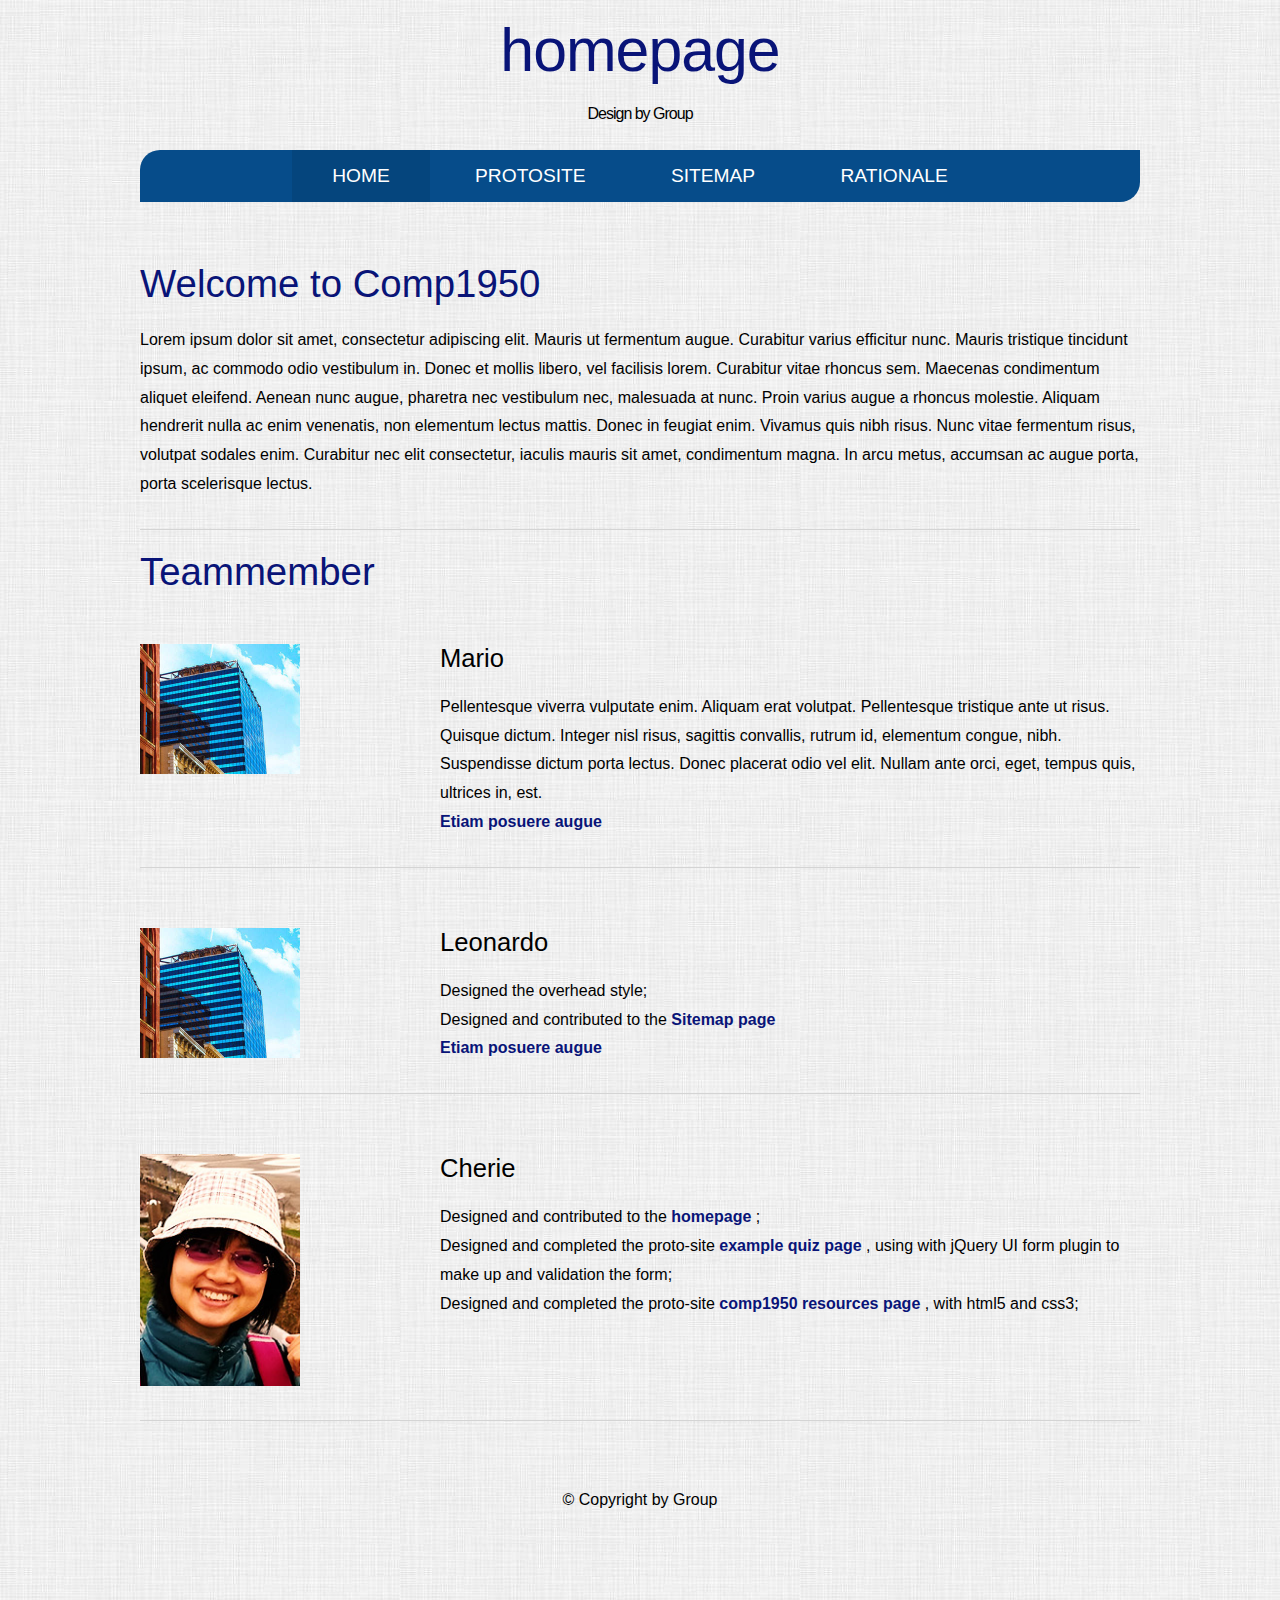
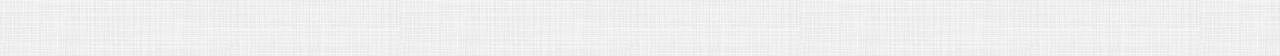
==== homepage.html @ 556a60a1 "add content to homepage" ====
<!DOCTYPE html>
<html lang="en">
	<head>
		<meta charset="utf-8">
		<title>Comp1950 Homepage</title>
		<meta name="description" content="Team : Introduction of Comp 1950 and Team">
		<meta name="keywords" content="comp1950" />
		<meta http-equiv="content-type" content="text/html; charset=utf-8" />
		<meta name="viewport" content="width=device-width; initial-scale=1.0">

		<link rel="stylesheet" href="default_style.css" type="text/css"/>
	</head>

	<body>
		<div>
			<header>
				<div id="logo">
					<h1><a href="#">Homepage</a></h1>
					<p>
						Design by Group
					</p>
				</div>
			</header>
			<nav id="menu">
				<ul>
					<li class="current_page_item">
						<a href="#">Home</a>
					</li>
					<li>
						<a href="protosite/template.html" target="protosite">Protosite</a>
					</li>
					<li>
						<a href="sitemap.html" target="sitemap">sitemap</a>
					</li>
					<li class="last">
						<a href="rationale.html" target="rationale">Rationale</a>
					</li>

				</ul>
			</nav>

			<section>
				<div id="welcome">
					<h2 class="title"><a href="#">Welcome to Comp1950</a></h2>
					<div class="entry">
						<p>
							Lorem ipsum dolor sit amet, consectetur adipiscing elit.
							Mauris ut fermentum augue. Curabitur varius efficitur nunc.
							Mauris tristique tincidunt ipsum, ac commodo odio vestibulum in.
							Donec et mollis libero, vel facilisis lorem. Curabitur vitae rhoncus sem.
							Maecenas condimentum aliquet eleifend. Aenean nunc augue,
							pharetra nec vestibulum nec, malesuada at nunc. Proin varius augue a rhoncus molestie.
							Aliquam hendrerit nulla ac enim venenatis, non elementum lectus mattis.
							Donec in feugiat enim. Vivamus quis nibh risus. Nunc vitae fermentum risus,
							volutpat sodales enim. Curabitur nec elit consectetur, iaculis mauris sit amet,
							condimentum magna.
							In arcu metus, accumsan ac augue porta, porta scelerisque lectus.
						</p>

					</div>
				</div>
				<div id="teammember">
					<h2 class="title"><a href="#">Teammember</a></h2>

					<div id="two-columns">
						<div id="col1">
							<h3>Mario</h3>
							<p>
								Pellentesque viverra vulputate enim. Aliquam erat volutpat.
								Pellentesque tristique ante ut risus. Quisque dictum. Integer nisl risus,
								sagittis convallis, rutrum id, elementum congue, nibh. Suspendisse dictum porta lectus.
								Donec placerat odio vel elit. Nullam ante orci,  eget, tempus quis, ultrices in, est.
							</p>
							<p>
								<a href="#">Etiam posuere augue</a>
							</p>
						</div>
						<div id="col2"><img src="images/pics02.jpg" alt="cherie"  class="image-style" />
						</div>
						<div class="clean"></div>
					</div>

					<div id="two-columns">
						<div id="col1">
							<h3>Leonardo </h3>
							<p>
								Designed the overhead style;
							</p>
							<p>Designed and contributed to the <a =href"sitemap.html" >Sitemap page </a></p>
							<p>
								<a href="#">Etiam posuere augue</a>
							</p>
						</div>
						<div id="col2"><img src="images/pics02.jpg" alt="cherie"  class="image-style" />
						</div>
						<div class="clean"></div>
					</div>
					<div id="two-columns">
						<div id="col1">
							<h3>Cherie</h3>
							<p>
								Designed and contributed to the <a href="#">homepage</a> ;
							</p>
							<p>
								Designed and completed the proto-site <a href="protosite/quiz.html" target="quiz">example quiz page</a> ,
								using with jQuery UI form plugin to make up and validation the form;
							</p>
							<p>
								Designed and completed the proto-site <a href="protosite/resources.html" target="quiz">comp1950 resources page</a> ,
								with html5 and css3;
							</p>

						</div>
						<div id="col2"><img src="images/cherie.png" alt="team-memeber:cherie"  class="image-style" />
						</div>
						<div class="clean"></div>
					</div>
				</div>
			</section>

			<footer>
				<p>
					&copy; Copyright  by Group
				</p>
			</footer>
		</div>
	</body>
</html>
---- default_style.css ----
* {
	margin: 0;
	padding: 0;
}

body {

	background: #EFEFEF url("images/main-bg.jpg") repeat;
	/*font-family: 'PT Sans','Microsoft YaHei', Arial, Helvetica, sans-serif;*/
	font-family: 'Microsoft YaHei', Arial, Helvetica, sans-serif;
	font-size: 16px;
	font-weight: 200;
	color: #000000;
}

h1, h2, h3 {
	margin: 0;
	padding: 0;
	font-weight: 300;
	color: #221D1D;
}

h1 {
	font-size: 2em;
}

h2 {
	font-size: 2.4em;
}

h3 {
	font-size: 1.6em;
}

p, ul, ol {
	margin-top: 0;
	line-height: 180%;
}


a {
	text-decoration: none;
	color: #091478;
}


/* Header */

header {
	width: 940px;
	height: 150px;
	margin: 0 auto;
}




#primaryNav li ul li {
	width:100% !important;
}

#primaryNav.col1 li { width:99.9%; }
#primaryNav.col2 li { width:50.0%; }
#primaryNav.col3 li { width:33.3%; }
#primaryNav.col4 li { width:25.0%; }
#primaryNav.col5 li { width:20.0%; }
#primaryNav.col6 li { width:16.6%; }
#primaryNav.col7 li { width:14.2%; }
#primaryNav.col8 li { width:12.5%; }
#primaryNav.col9 li { width:11.1%; }
#primaryNav.col10 li { width:10.0%; }


.sitemap {
	margin-left:50px;
	width: 100%;
}

#primaryNav {
	margin: 0;
	float: left;
	width: 100%;
}
#primaryNav #home {
	display: block;
	float: none;
	background:  url('images/L1-left.png') center bottom no-repeat;
	position: relative;
	z-index: 2;
	padding: 0 0 30px 0;
}
#primaryNav li {
	float: left;
	background: url('images/L1-center.png') center top no-repeat;
	padding: 30px 0;
	margin-top: -30px;
}
#primaryNav li a {
	margin: 0 20px 0 0;
	padding: 10px 0;
	display: block;
	font-size: 14px;
	font-weight: bold;
	text-align: center;
	color: black;	
	background: #c3eafb url('images/white-highlight.png') top left repeat-x;
	border: 2px solid #b5d9ea;
	-moz-border-radius: 5px;
	-webkit-border-radius: 5px;
	-webkit-box-shadow: rgba(0,0,0,0.5) 2px 2px 2px; 
	-moz-box-shadow: rgba(0,0,0,0.5) 2px 2px 2px; /* FF 3.5+ */	
}
#primaryNav li a:hover {
	background-color: #e2f4fd;
	border-color: #97bdcf;
}
#primaryNav li:last-child {
	background: url('images/L1-right.png') center top no-repeat;
}
a:link:before,
a:visited:before {
	display: block;
	text-transform: uppercase;
	font-size: 10px;
	margin-bottom: 5px;
	word-wrap: break-word;
}
#primaryNav li a:link:before,
#primaryNav li a:visited:before {
	color: #78a9c0;
}

#primaryNav li li {
	width: 100%;
	clear: left;
	margin-top: 0;
	padding: 10px 0 0 0;
	background: url('images/vertical-line.png') center bottom repeat-y;
}
#primaryNav li li a {
	background-color: #cee3ac;
	border-color: #b8da83;
}
#primaryNav li li a:hover {
	border-color: #94b75f;
	background-color: #e7f1d7;
}
#primaryNav li li:first-child {
	padding-top: 30px;
}
#primaryNav li li:last-child {
	background: url('images/vertical-line.png') center bottom repeat-y;
}
#primaryNav li li a:link:before,
#primaryNav li li a:visited:before {
	color: #8faf5c;
}

#primaryNav li li ul {
	margin: 10px 0 0 0;
	width: 100%;
	float: right;
	padding: 9px 0 10px 0;
	background: url('images/L3-ul-top.png') center top no-repeat;
}
#primaryNav li li li {
	background: url('images/L3-center.png') left center no-repeat;
	padding: 5px 0;
}
#primaryNav li li li a {
	background-color: #fff7aa;
	border-color: #e3ca4b;
	font-size: 12px;
	padding: 5px 0;
	width: 80%;
	float: right;
}
#primaryNav li li li a:hover {
	background-color: #fffce5;
	border-color: #d1b62c;
}
#primaryNav li li li:first-child {
	padding: 15px 0 5px 0;
	background: url('images/L3-li-top.png') left center no-repeat;
}
#primaryNav li li li:last-child {
	background: url('images/L3-bottom.png') left center no-repeat;
}
#primaryNav li li li a:link:before,
#primaryNav li li li a:visited:before {
	color: #ccae14;
	font-size: 9px;
}


/* Logo */

#logo {
	margin: 0px auto 30px auto;
	letter-spacing: -1px;
}


#logo h1 {
	line-height: 100px;
	text-align: center;
	text-transform: lowercase;
	font-size: 3.8em;
}

#logo p {
	text-align: center;
}


/* Menu */

#menu {
	overflow: hidden;
	width: 1000px;
	padding: 0px 0px;
	margin: 0px auto 30px auto;
	background: #064C8A;
	border-radius: 20px 0px 20px 0px;
	font-size: 1.2em;
	color: #000000;
}

#menu ul {

	list-style: none;
	line-height: normal;
	text-align: center;
}

#menu li {
	display: inline-block;
}

#menu a {
	display: block;
	padding: 15px 40px 15px 40px;
	text-transform: uppercase;
	text-align: center;
	font-size: 1em;
	font-weight: 200;
	color: #FFFFFF;
	/*border: none;*/
}

#menu a:hover, #menu .current_page_item a {
	text-decoration: none;
	background: #05457D;
}

#menu .current_page_item a {
	background: #05457D;
	color: #FFFFFF;
}

#menu .last {
	border-right: none;
}


#welcome {
	width: 1000px;
	margin: 0px auto;
	padding: 30px 0px;
	border-bottom: 1px solid #D4D4D4;
	color: #000000;
}

#welcome h2 {
	padding: 0px 0px 20px 0px;
}
#teammember{
	overflow: hidden;
	width: 1000px;
	margin: 0px auto;
}
#teammember h2{
	margin: 20px 0;
}

#two-columns a{
	font-weight:bold;
}


#two-columns a:hover{
	text-decoration: underline;
}
#two-columns {
	
	padding: 30px 0px;
	margin-bottom:30px;
	border-bottom: 1px solid #D4D4D4;
}

#two-columns #col1 {
	float: right;
	width: 700px;
	color: #000000;
}

#two-columns #col2 {
	float: left;
	width: 240px;
}

#two-columns h3 {
	padding: 0px 0px 20px 0px;
	color: #000000;
}
.image-style{
	/*width:320px;*/
	/*height: 260px;*/
	width: 160px;
}
.clean{
	clear: both;
}


/* Footer */

footer {
	overflow: hidden;
	width: 1000px;
	height: 150px;
	margin: 0 auto;
	padding: 40px 0 15px 0;
}

footer p {
	margin: 0;
	line-height: normal;
	text-align: center;
}
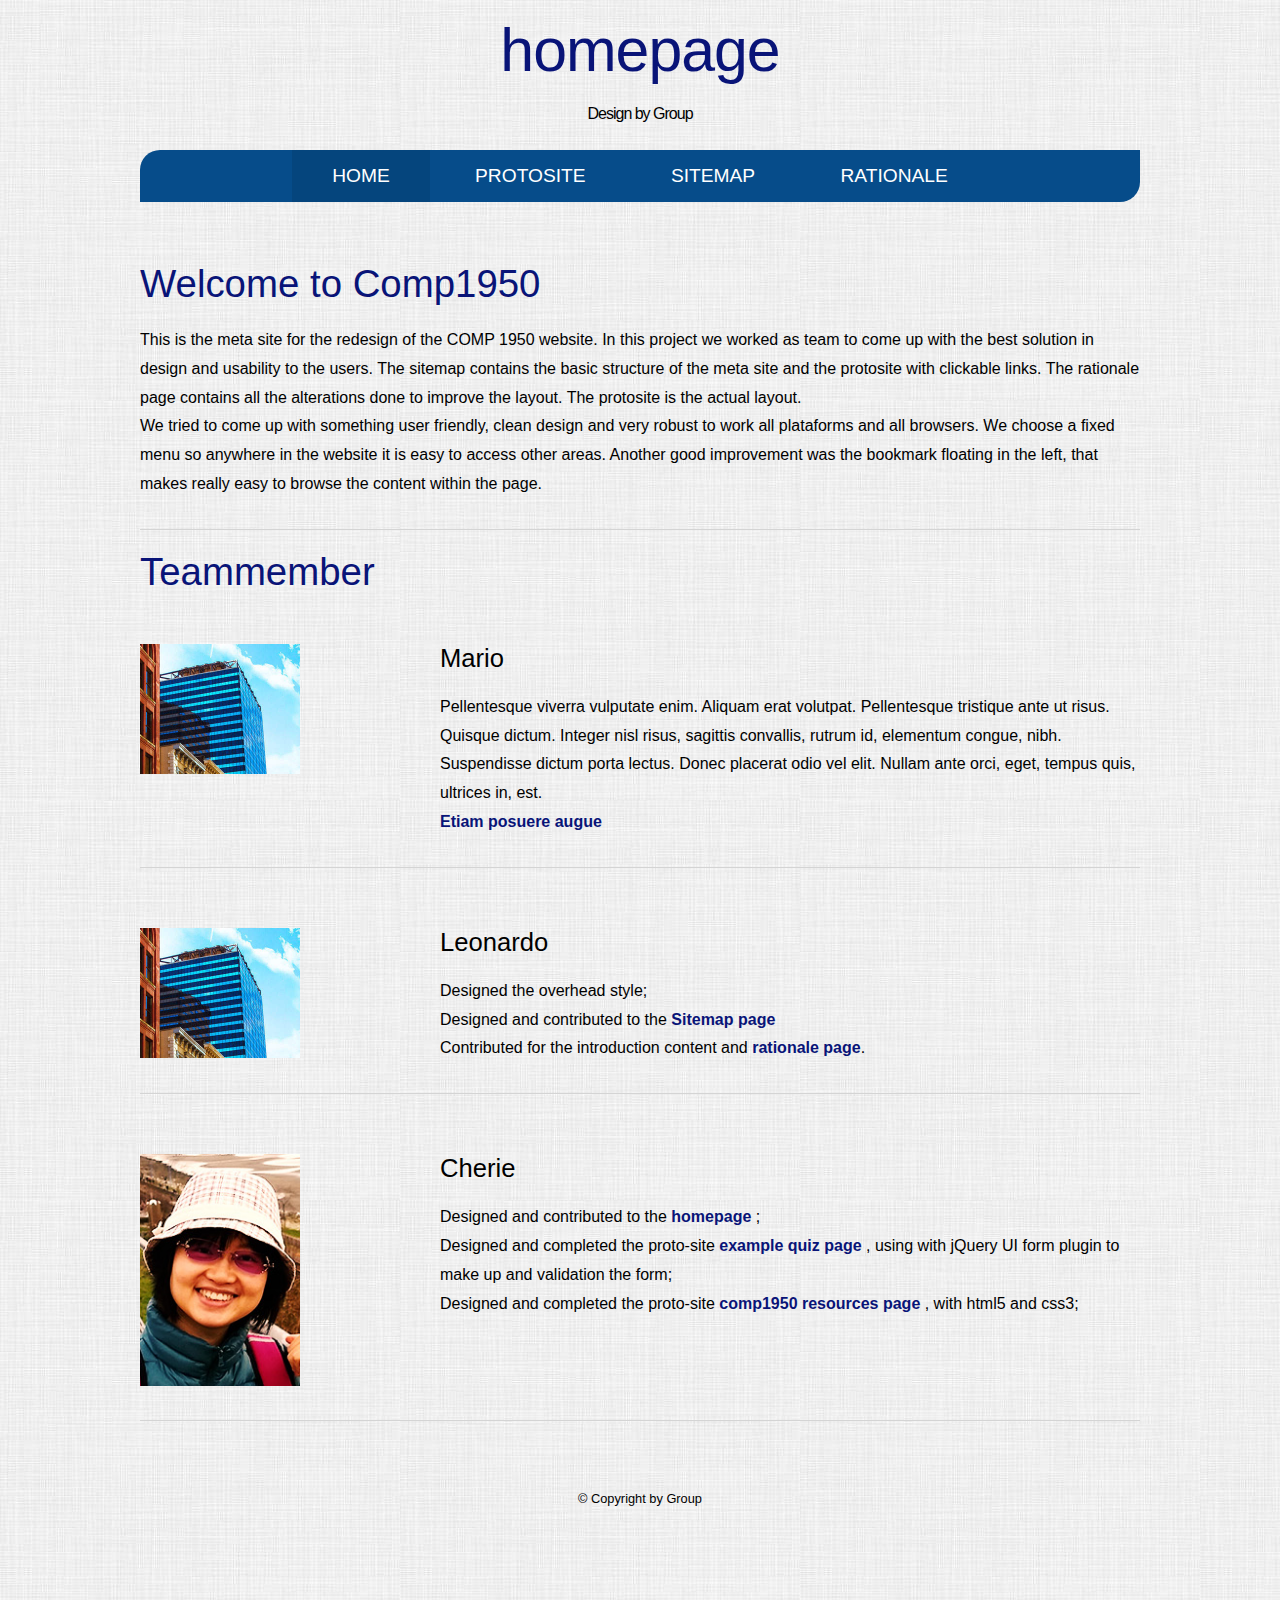
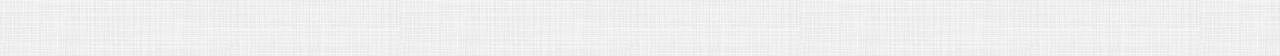
==== commit 8285c689: "Content alterations" ====
--- a/homepage.html
+++ b/homepage.html
@@ -8,7 +8,9 @@
 		<meta http-equiv="content-type" content="text/html; charset=utf-8" />
 		<meta name="viewport" content="width=device-width; initial-scale=1.0">
 
-		<link rel="stylesheet" href="default_style.css" type="text/css"/>
+		<!-- <link rel="stylesheet" href="default_style.css" type="text/css"/> -->
+		<link rel="stylesheet" href="smaller_style.css" media="only screen and (max-width: 1024px)" />
+		<link rel="stylesheet" href="default_style.css" media="only screen and (min-width: 1024px)" />
 	</head>
 
 	<body>
@@ -27,7 +29,7 @@
 						<a href="#">Home</a>
 					</li>
 					<li>
-						<a href="protosite/template.html" target="protosite">Protosite</a>
+						<a href="protosite/homepage.html" target="protosite">Protosite</a>
 					</li>
 					<li>
 						<a href="sitemap.html" target="sitemap">sitemap</a>
@@ -44,18 +46,9 @@
 					<h2 class="title"><a href="#">Welcome to Comp1950</a></h2>
 					<div class="entry">
 						<p>
-							Lorem ipsum dolor sit amet, consectetur adipiscing elit.
-							Mauris ut fermentum augue. Curabitur varius efficitur nunc.
-							Mauris tristique tincidunt ipsum, ac commodo odio vestibulum in.
-							Donec et mollis libero, vel facilisis lorem. Curabitur vitae rhoncus sem.
-							Maecenas condimentum aliquet eleifend. Aenean nunc augue,
-							pharetra nec vestibulum nec, malesuada at nunc. Proin varius augue a rhoncus molestie.
-							Aliquam hendrerit nulla ac enim venenatis, non elementum lectus mattis.
-							Donec in feugiat enim. Vivamus quis nibh risus. Nunc vitae fermentum risus,
-							volutpat sodales enim. Curabitur nec elit consectetur, iaculis mauris sit amet,
-							condimentum magna.
-							In arcu metus, accumsan ac augue porta, porta scelerisque lectus.
+							This is the meta site for the redesign of the COMP 1950 website. In this project we worked as team to come up with the best solution in design and usability to the users. The sitemap contains the basic structure of the meta site and the protosite with clickable links. The rationale page contains all the alterations done to improve the layout. The protosite is the actual layout.
 						</p>
+						<p>We tried to come up with something user friendly, clean design and very robust to work all plataforms and all browsers. We choose a fixed menu so anywhere in the website it is easy to access other areas. Another good improvement was the bookmark floating in the left, that makes really easy to browse the content within the page.</p>
 
 					</div>
 				</div>
@@ -63,6 +56,8 @@
 					<h2 class="title"><a href="#">Teammember</a></h2>
 
 					<div id="two-columns">
+						<div id="col2"><img src="images/pics02.jpg" alt="mario"  class="image-style" />
+						</div>
 						<div id="col1">
 							<h3>Mario</h3>
 							<p>
@@ -75,27 +70,32 @@
 								<a href="#">Etiam posuere augue</a>
 							</p>
 						</div>
-						<div id="col2"><img src="images/pics02.jpg" alt="cherie"  class="image-style" />
-						</div>
+						
 						<div class="clean"></div>
 					</div>
 
 					<div id="two-columns">
+						<div id="col2"><img src="images/pics02.jpg" alt="leonardo"  class="image-style" />
+						</div>
 						<div id="col1">
 							<h3>Leonardo </h3>
 							<p>
 								Designed the overhead style;
 							</p>
-							<p>Designed and contributed to the <a =href"sitemap.html" >Sitemap page </a></p>
 							<p>
-								<a href="#">Etiam posuere augue</a>
+								Designed and contributed to the <a =href"sitemap.html" >Sitemap page </a>
+							</p>
+							<p>
+								Contributed for the introduction content and
+								<a href="rationale.html">rationale page</a>.
 							</p>
 						</div>
-						<div id="col2"><img src="images/pics02.jpg" alt="cherie"  class="image-style" />
-						</div>
+						
 						<div class="clean"></div>
 					</div>
 					<div id="two-columns">
+						<div id="col2"><img src="images/cherie.png" alt="team-memeber:cherie"  class="image-style" />
+						</div>
 						<div id="col1">
 							<h3>Cherie</h3>
 							<p>
@@ -111,8 +111,7 @@
 							</p>
 
 						</div>
-						<div id="col2"><img src="images/cherie.png" alt="team-memeber:cherie"  class="image-style" />
-						</div>
+						
 						<div class="clean"></div>
 					</div>
 				</div>
--- a/default_style.css
+++ b/default_style.css
@@ -35,6 +35,7 @@
 p, ul, ol {
 	margin-top: 0;
 	line-height: 180%;
+	list-style-type: none;
 }
 
 
@@ -337,4 +338,24 @@
 	margin: 0;
 	line-height: normal;
 	text-align: center;
-}+	font-size: .8em;
+}
+
+.entry ul{
+	line-height: 50px;
+	margin:30px 0;
+	/*border: 4px solid white;*/
+	padding: 15px;
+	/*border-radius:15px;*/
+	background-color: #DBEAF9;
+}
+
+.entry ul li{
+	background: url("images/list-icon.jpg")  left center no-repeat;
+	padding-left: 15px;
+}
+
+.entry a:hover{
+	font-style: italic;
+	text-decoration: underline;
+}
--- a/smaller_style.css
+++ b/smaller_style.css
@@ -0,0 +1,365 @@
+* {
+	margin: 0;
+	padding: 0;
+}
+
+body {
+
+	background: #EFEFEF url("images/main-bg.jpg") repeat;
+	font-family: 'Microsoft YaHei', Arial, Helvetica, sans-serif;
+	font-size: 14px;
+	font-weight: 200;
+	color: #000000;
+}
+
+h1, h2, h3 {
+	margin: 0;
+	padding: 0;
+	font-weight: 300;
+	color: #221D1D;
+}
+
+h1 {
+	font-size: 1.5em;
+}
+
+h2 {
+	font-size: 2em;
+}
+
+h3 {
+	font-size: 1.2em;
+}
+
+p, ul, ol {
+	margin-top: 0;
+	line-height: 180%;
+	font-size:1em;
+}
+
+
+a {
+	text-decoration: none;
+	color: #091478;
+}
+
+
+/* Header */
+
+header {
+	height: 150px;
+	/*margin: 0 auto;
+	overflow: hidden;*/
+	width: 60%;
+	float: left;
+	
+}
+
+
+
+
+#primaryNav li ul li {
+	width:100% !important;
+}
+
+#primaryNav.col1 li { width:99.9%; }
+#primaryNav.col2 li { width:50.0%; }
+#primaryNav.col3 li { width:33.3%; }
+#primaryNav.col4 li { width:25.0%; }
+#primaryNav.col5 li { width:20.0%; }
+#primaryNav.col6 li { width:16.6%; }
+#primaryNav.col7 li { width:14.2%; }
+#primaryNav.col8 li { width:12.5%; }
+#primaryNav.col9 li { width:11.1%; }
+#primaryNav.col10 li { width:10.0%; }
+
+
+.sitemap {
+	margin-left:50px;
+	width: 100%;
+}
+
+#primaryNav {
+	margin: 0;
+	float: left;
+	width: 100%;
+}
+#primaryNav #home {
+	display: block;
+	float: none;
+	background:  url('images/L1-left.png') center bottom no-repeat;
+	position: relative;
+	z-index: 2;
+	padding: 0 0 30px 0;
+}
+#primaryNav li {
+	float: left;
+	background: url('images/L1-center.png') center top no-repeat;
+	padding: 30px 0;
+	margin-top: -30px;
+}
+#primaryNav li a {
+	margin: 0 20px 0 0;
+	padding: 10px 0;
+	display: block;
+	font-size: 14px;
+	font-weight: bold;
+	text-align: center;
+	color: black;	
+	background: #c3eafb url('images/white-highlight.png') top left repeat-x;
+	border: 2px solid #b5d9ea;
+	-moz-border-radius: 5px;
+	-webkit-border-radius: 5px;
+	-webkit-box-shadow: rgba(0,0,0,0.5) 2px 2px 2px; 
+	-moz-box-shadow: rgba(0,0,0,0.5) 2px 2px 2px; /* FF 3.5+ */	
+}
+#primaryNav li a:hover {
+	background-color: #e2f4fd;
+	border-color: #97bdcf;
+}
+#primaryNav li:last-child {
+	background: url('images/L1-right.png') center top no-repeat;
+}
+a:link:before,
+a:visited:before {
+	display: block;
+	text-transform: uppercase;
+	font-size: 10px;
+	margin-bottom: 5px;
+	word-wrap: break-word;
+}
+#primaryNav li a:link:before,
+#primaryNav li a:visited:before {
+	color: #78a9c0;
+}
+
+#primaryNav li li {
+	width: 100%;
+	clear: left;
+	margin-top: 0;
+	padding: 10px 0 0 0;
+	background: url('images/vertical-line.png') center bottom repeat-y;
+}
+#primaryNav li li a {
+	background-color: #cee3ac;
+	border-color: #b8da83;
+}
+#primaryNav li li a:hover {
+	border-color: #94b75f;
+	background-color: #e7f1d7;
+}
+#primaryNav li li:first-child {
+	padding-top: 30px;
+}
+#primaryNav li li:last-child {
+	background: url('images/vertical-line.png') center bottom repeat-y;
+}
+#primaryNav li li a:link:before,
+#primaryNav li li a:visited:before {
+	color: #8faf5c;
+}
+
+#primaryNav li li ul {
+	margin: 10px 0 0 0;
+	width: 100%;
+	float: right;
+	padding: 9px 0 10px 0;
+	background: url('images/L3-ul-top.png') center top no-repeat;
+}
+#primaryNav li li li {
+	background: url('images/L3-center.png') left center no-repeat;
+	padding: 5px 0;
+}
+#primaryNav li li li a {
+	background-color: #fff7aa;
+	border-color: #e3ca4b;
+	font-size: 12px;
+	padding: 5px 0;
+	width: 80%;
+	float: right;
+}
+#primaryNav li li li a:hover {
+	background-color: #fffce5;
+	border-color: #d1b62c;
+}
+#primaryNav li li li:first-child {
+	padding: 15px 0 5px 0;
+	background: url('images/L3-li-top.png') left center no-repeat;
+}
+#primaryNav li li li:last-child {
+	background: url('images/L3-bottom.png') left center no-repeat;
+}
+#primaryNav li li li a:link:before,
+#primaryNav li li li a:visited:before {
+	color: #ccae14;
+	font-size: 9px;
+}
+
+
+/* Logo */
+
+#logo {
+	margin: 0px auto 30px auto;
+	letter-spacing: -1px;
+	/*float: left;*/
+	/*padding-left: 5%;*/
+}
+
+
+#logo h1 {
+	line-height: 100px;
+	text-align: center;
+	text-transform: lowercase;
+	font-size: 2.8em;
+	
+	
+	line-height: 80px;
+}
+
+#logo p {
+	text-align: center;
+}
+
+
+/* Menu */
+
+#menu {
+	overflow: hidden;
+	/*width: 1000px;*/
+	/*margin: 0px auto 30px auto;*/
+	/*background: #064C8A;*/
+	/*border-radius: 20px 0px 20px 0px;*/
+	font-size: 1.2em;
+	color: #000000;
+	margin-top: 30px;
+	padding-right: 5%;
+}
+
+#menu ul {
+
+	list-style: none;
+	line-height: normal;
+	text-align: center;
+	
+	float: right;
+	
+	/*margin-top: 20px;*/
+}
+
+#menu li {
+	/*display: inline-block;*/
+	line-height: 30px;
+	margin-bottom: 5px;
+}
+
+#menu a {
+	display: block;
+	/*padding: 15px 40px 15px 40px;*/
+	text-transform: uppercase;
+	text-align: center;
+	/*font-size: 1em;*/
+	font-weight: 200;
+	color: #064C8A;
+	
+	padding: 10px 5px;
+	/*border: 1px solid purple;*/
+	/*border-radius: 15px;*/
+	text-shadow: 1px 1px 0px rgba(0,0,0,.2);
+	font-size: .8em;
+}
+
+#menu a:hover, #menu .current_page_item a {
+	text-decoration: none;
+	background: #05457D;
+	color:#fff;
+	border-radius:15px;
+}
+
+#menu .current_page_item a {
+	background: #05457D;
+	color: #FFFFFF;
+	border-radius: 15px;
+}
+
+#menu .last {
+	border-right: none;
+}
+
+
+#welcome {
+	/*width: 1000px;*/
+	margin: 0px auto;
+	padding: 30px 5%;
+	border-bottom: 1px solid #D4D4D4;
+	color: #000000;
+	overflow: hidden;
+}
+
+#welcome h2 {
+	padding: 0px 0px 20px 0px;
+}
+#teammember{
+	overflow: hidden;
+	/*width: 1000px;*/
+	margin: 0px auto;
+	padding: 0 5%;
+}
+#teammember h2{
+	margin: 20px 0;
+}
+
+#two-columns a{
+	font-weight:bold;
+}
+
+
+#two-columns a:hover{
+	text-decoration: underline;
+}
+#two-columns {
+	
+	padding: 30px 0px;
+	margin-bottom:30px;
+	border-bottom: 1px solid #D4D4D4;
+}
+
+#two-columns #col1 {
+	color: #000000;
+}
+
+#two-columns #col2 {
+	display: block;
+	text-align: center;
+}
+
+#two-columns h3 {
+	padding: 0px 0px 20px 0px;
+	color: #000000;
+	text-align: center;
+}
+.image-style{
+	/*width:320px;*/
+	/*height: 260px;*/
+	width: 120px;
+}
+.clean{
+	clear: both;
+}
+
+
+/* Footer */
+
+footer {
+	overflow: hidden;
+	/*width: 1000px;*/
+	height: 100px;
+	margin: 0 auto;
+	padding: 30px 0 15px 0;
+}
+
+footer p {
+	margin: 0;
+	line-height: normal;
+	text-align: center;
+	font-size: .75em;
+}--- a/default_style.css
+++ b/default_style.css
@@ -35,6 +35,7 @@
 p, ul, ol {
 	margin-top: 0;
 	line-height: 180%;
+	list-style-type: none;
 }
 
 
@@ -337,4 +338,24 @@
 	margin: 0;
 	line-height: normal;
 	text-align: center;
-}+	font-size: .8em;
+}
+
+.entry ul{
+	line-height: 50px;
+	margin:30px 0;
+	/*border: 4px solid white;*/
+	padding: 15px;
+	/*border-radius:15px;*/
+	background-color: #DBEAF9;
+}
+
+.entry ul li{
+	background: url("images/list-icon.jpg")  left center no-repeat;
+	padding-left: 15px;
+}
+
+.entry a:hover{
+	font-style: italic;
+	text-decoration: underline;
+}
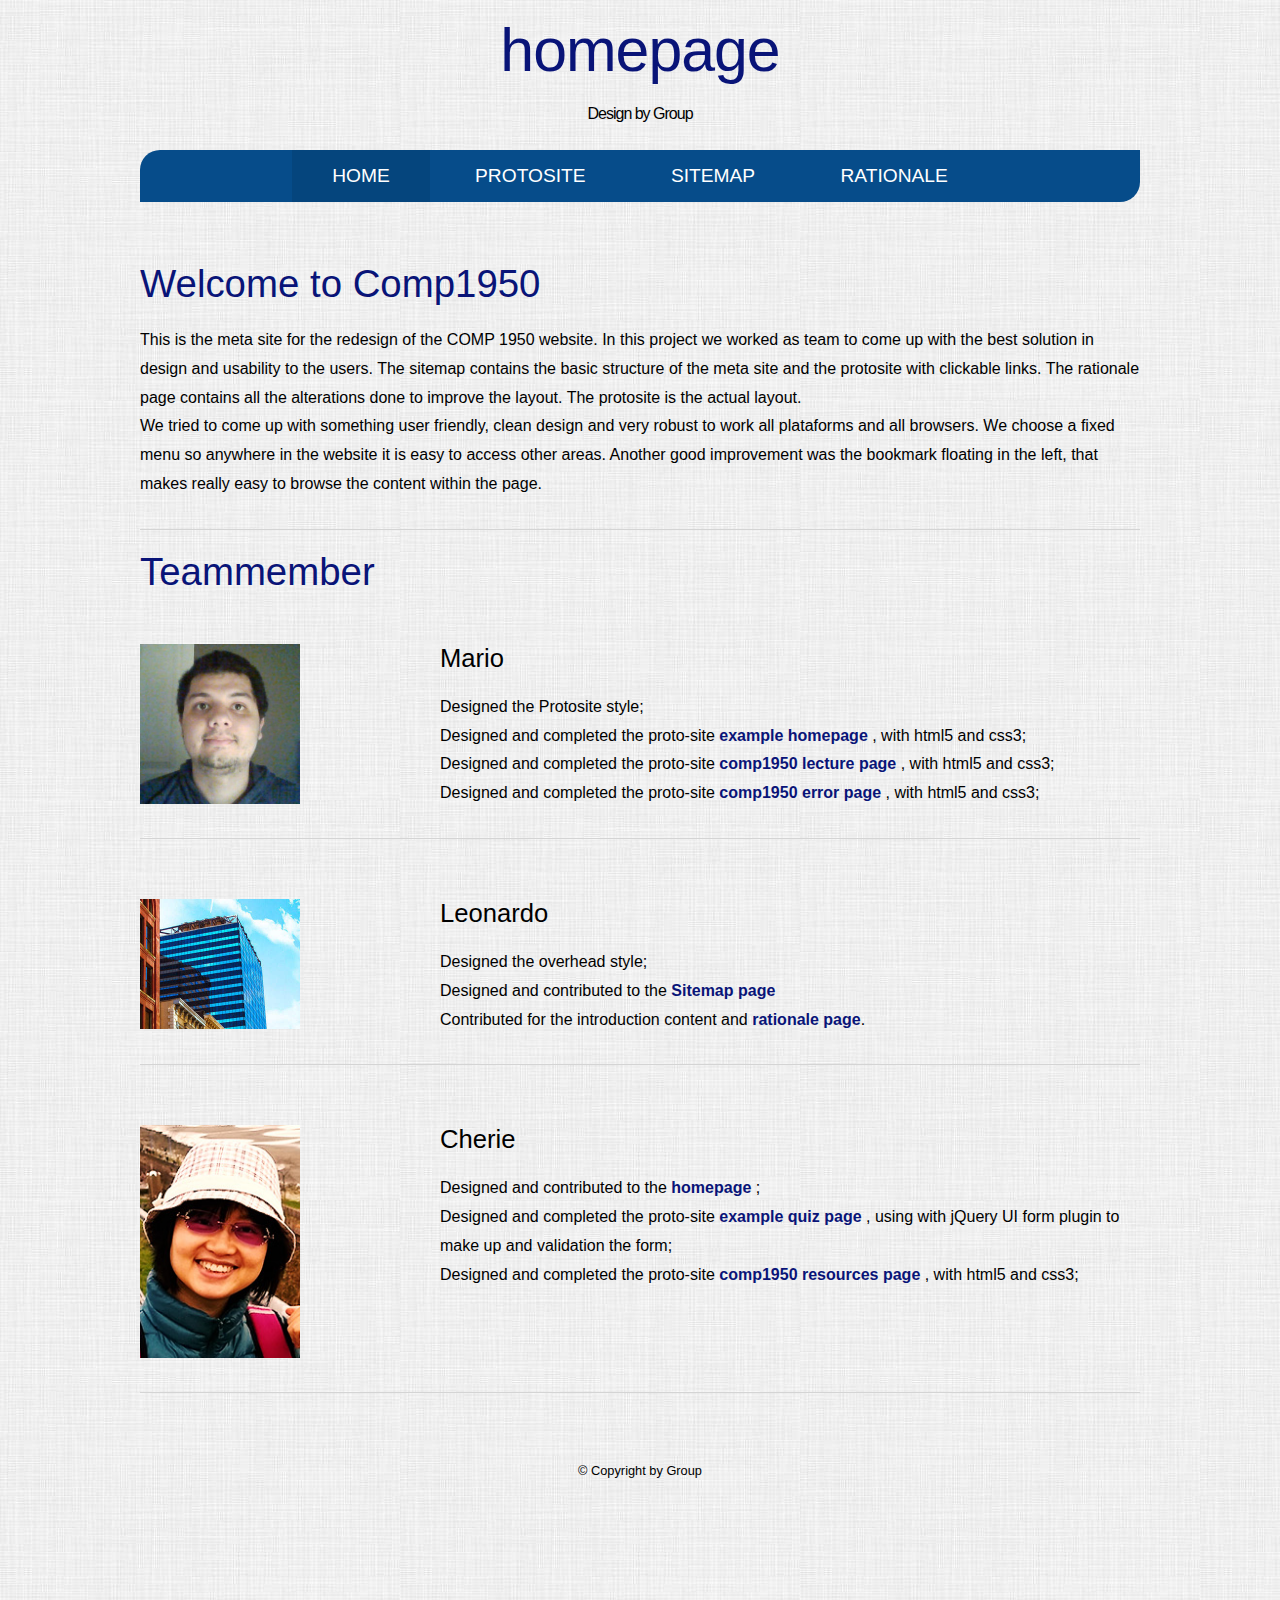
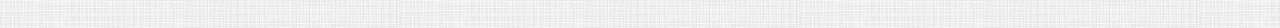
==== commit 0ca625dc: "Homepage Update" ====
--- a/homepage.html
+++ b/homepage.html
@@ -56,18 +56,24 @@
 					<h2 class="title"><a href="#">Teammember</a></h2>
 
 					<div id="two-columns">
-						<div id="col2"><img src="images/pics02.jpg" alt="mario"  class="image-style" />
+						<div id="col2"><img src="images/mario.jpg" alt="mario"  class="image-style" />
 						</div>
 						<div id="col1">
 							<h3>Mario</h3>
 							<p>
-								Pellentesque viverra vulputate enim. Aliquam erat volutpat.
-								Pellentesque tristique ante ut risus. Quisque dictum. Integer nisl risus,
-								sagittis convallis, rutrum id, elementum congue, nibh. Suspendisse dictum porta lectus.
-								Donec placerat odio vel elit. Nullam ante orci,  eget, tempus quis, ultrices in, est.
+								Designed the Protosite style;
 							</p>
 							<p>
-								<a href="#">Etiam posuere augue</a>
+								Designed and completed the proto-site <a href="protosite/homepagev2.html.html" target="quiz">example homepage</a> ,
+								with html5 and css3;
+							</p>
+							<p>
+								Designed and completed the proto-site <a href="protosite/lecturev2.html" target="quiz">comp1950 lecture page</a> ,
+								with html5 and css3;
+							</p>
+							<p>
+								Designed and completed the proto-site <a href="protosite/error.html" target="quiz">comp1950 error page</a> ,
+								with html5 and css3;
 							</p>
 						</div>
 						
@@ -102,11 +108,11 @@
 								Designed and contributed to the <a href="#">homepage</a> ;
 							</p>
 							<p>
-								Designed and completed the proto-site <a href="protosite/quiz.html" target="quiz">example quiz page</a> ,
+								Designed and completed the proto-site <a href="protosite/quizv2.html" target="quiz">example quiz page</a> ,
 								using with jQuery UI form plugin to make up and validation the form;
 							</p>
 							<p>
-								Designed and completed the proto-site <a href="protosite/resources.html" target="quiz">comp1950 resources page</a> ,
+								Designed and completed the proto-site <a href="protosite/resourcesv2.html" target="quiz">comp1950 resources page</a> ,
 								with html5 and css3;
 							</p>
 
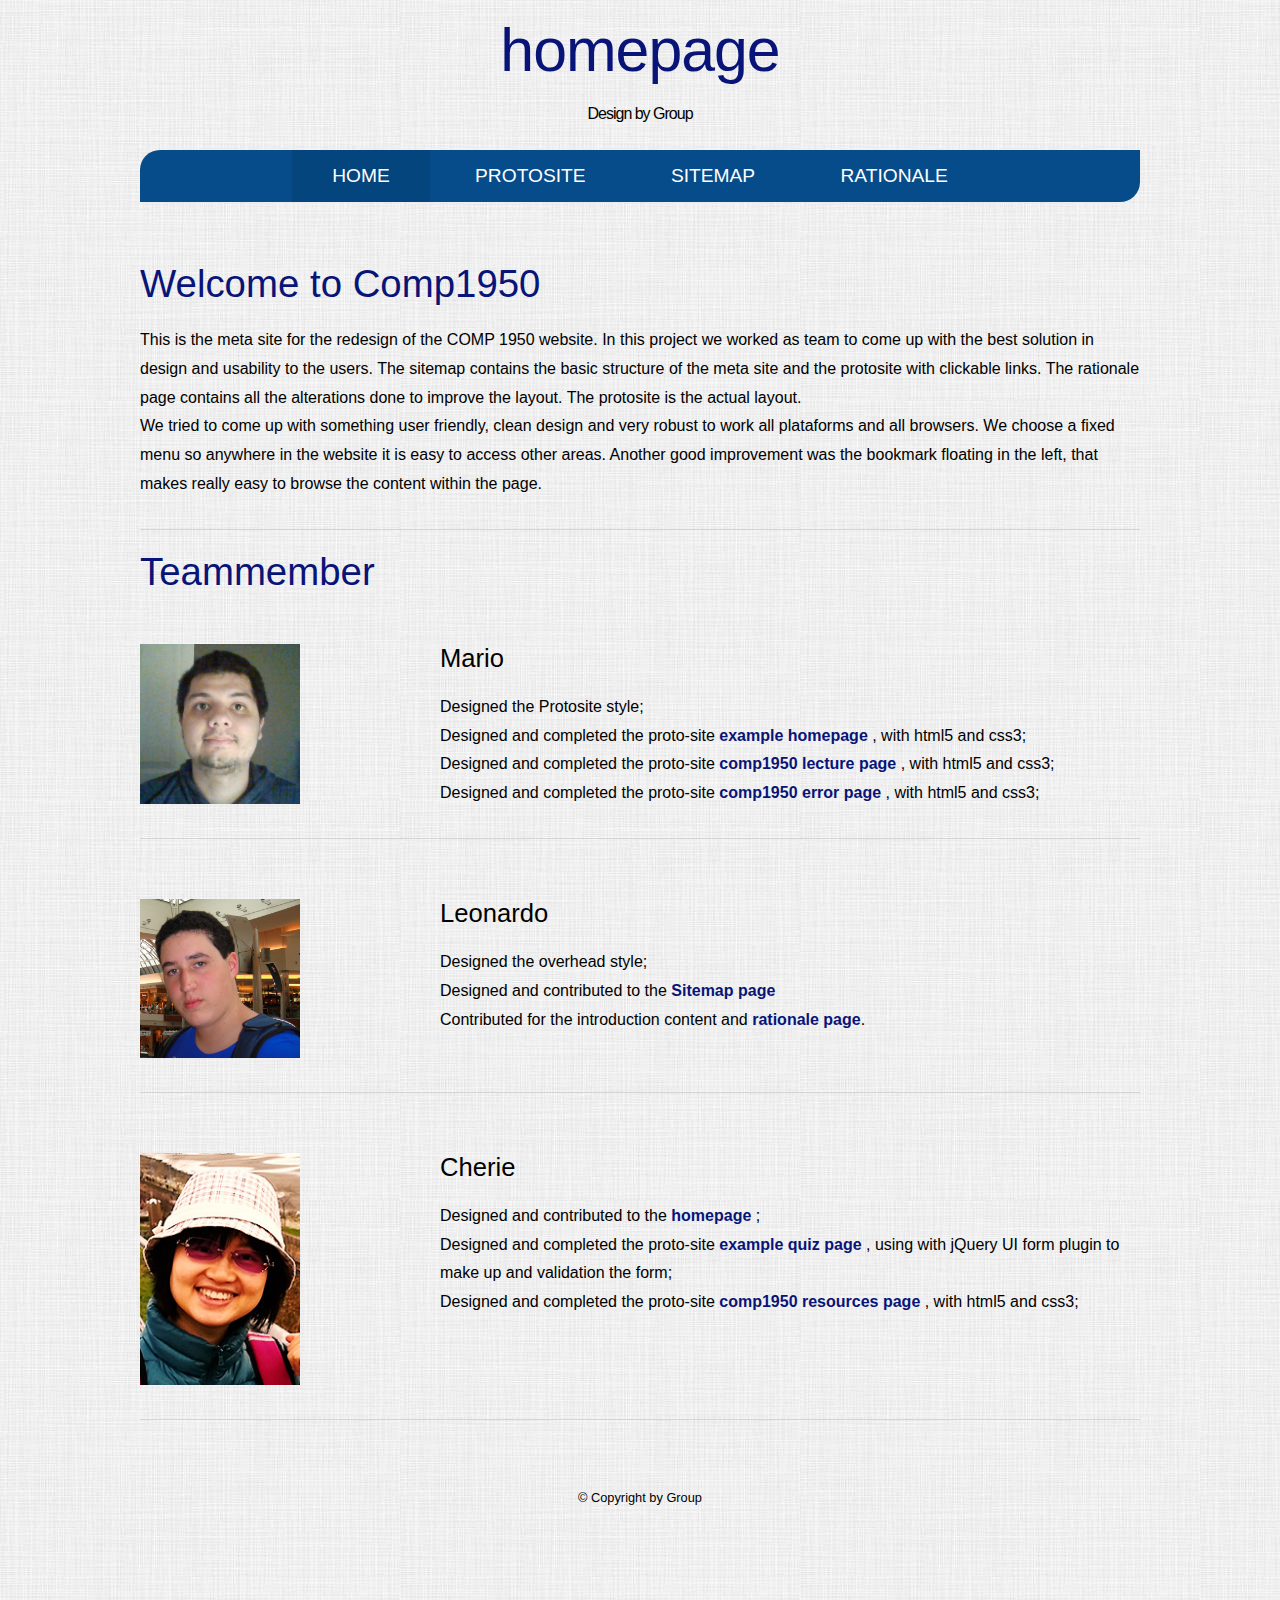
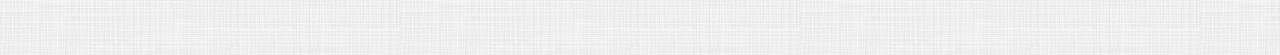
==== commit d3655a5b: "update" ====
--- a/homepage.html
+++ b/homepage.html
@@ -29,7 +29,7 @@
 						<a href="#">Home</a>
 					</li>
 					<li>
-						<a href="protosite/homepage.html" target="protosite">Protosite</a>
+						<a href="protosite/index.html" target="protosite">Protosite</a>
 					</li>
 					<li>
 						<a href="sitemap.html" target="sitemap">sitemap</a>
@@ -64,7 +64,7 @@
 								Designed the Protosite style;
 							</p>
 							<p>
-								Designed and completed the proto-site <a href="protosite/homepagev2.html.html" target="quiz">example homepage</a> ,
+								Designed and completed the proto-site <a href="protosite/index.html.html" target="quiz">example homepage</a> ,
 								with html5 and css3;
 							</p>
 							<p>
@@ -81,7 +81,7 @@
 					</div>
 
 					<div id="two-columns">
-						<div id="col2"><img src="images/pics02.jpg" alt="leonardo"  class="image-style" />
+						<div id="col2"><img src="images/leopic.jpg" alt="leonardo"  class="image-style" />
 						</div>
 						<div id="col1">
 							<h3>Leonardo </h3>
